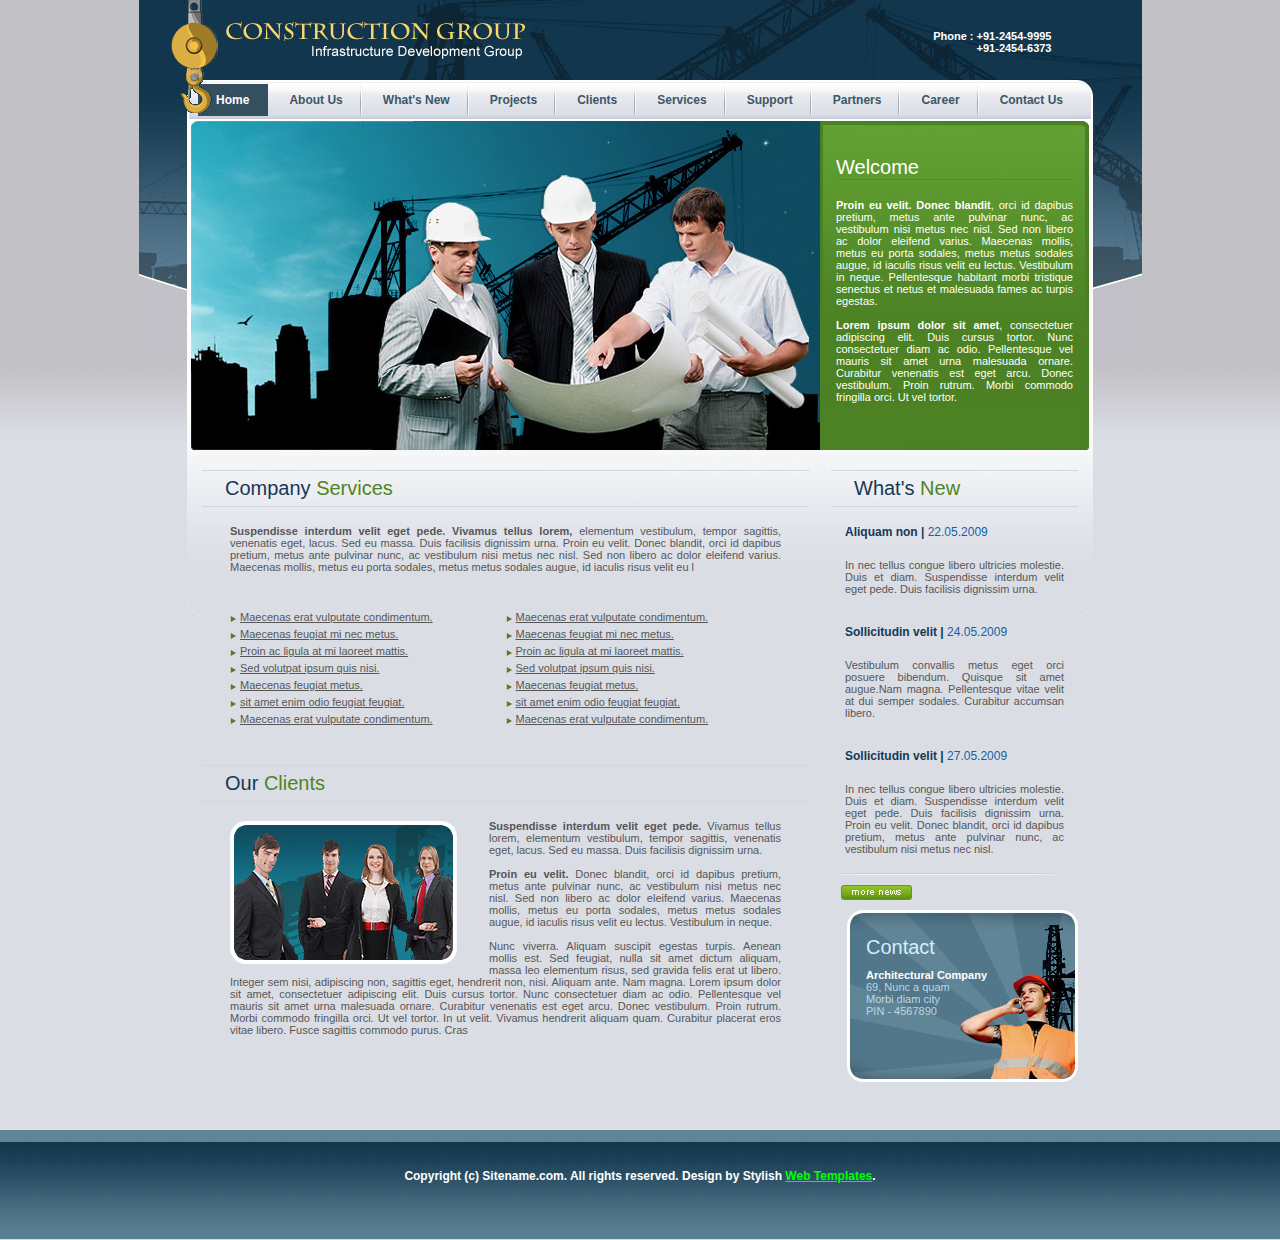
==== index.html @ e1214175 "moving files" ====
<!DOCTYPE html PUBLIC "-//W3C//DTD XHTML 1.0 Transitional//EN" "http://www.w3.org/TR/xhtml1/DTD/xhtml1-transitional.dtd">
<html xmlns="http://www.w3.org/1999/xhtml">
<head>
<meta http-equiv="Content-Type" content="text/html; charset=iso-8859-1" />
<title>Construction Group</title>
<link href="stylesheet/style.css" rel="stylesheet" type="text/css" />
</head>

<body>
<div id="wrapper">
	<div class="header">
	<div style="position:absolute; left: 32px;">
		<img src="images/logo.gif" alt="" border="0" /></div>
		<div class="header-left">
			<a href="#"><img src="images/logo.jpg" alt="" border="0" /></a>		</div>
		<div class="header-right">Phone :  +91-2454-9995<br />
		+91-2454-6373</div>
		<div class="clear"></div>
	</div>
	<div class="clear"></div>
	<div class="menuzone">
		<div class="menuleft">
			<div class="menuright">
				<div class="mainmenu">
					<ul>
						<li class="active"><a href="index.html">Home</a></li>
						<li><a href="aboutus.html">About Us</a></li>
						<li><a href="whatnew">What's New</a></li>
						<li><a href="projects.html">Projects</a></li>
						<li><a href="clients.html">Clients</a></li>
						<li><a href="services.html">Services</a></li>
						<li><a href="support.html">Support</a></li>
						<li><a href="partners.html">Partners</a></li>
						<li><a href="career.html">Career</a></li>
						<li style="background:none;"><a href="contact.html">Contact Us</a></li>
					</ul>
				</div>
			</div>
		</div>
	</div>
	<div class="clear"></div>
	<div class="container">
		<div class="container-left">
			<div>
				<div class="banner"></div>
			</div>
			<div class="clear"></div>
			<div class="workarea">
				<div>
					<div><h2>Company <span class="greenheading">Services</span></h2></div>
					<div class="service-content">
						<div><strong>Suspendisse interdum velit eget pede. Vivamus tellus lorem,</strong> elementum vestibulum, tempor sagittis, venenatis eget, lacus. Sed eu massa. Duis facilisis dignissim urna. Proin eu velit. Donec blandit, orci id dapibus pretium, metus ante pulvinar nunc, ac vestibulum nisi metus nec nisl. Sed non libero ac dolor eleifend varius. Maecenas mollis, metus eu porta sodales, metus metus sodales augue, id iaculis risus velit eu l
						</div>
						<div>
							<div class="serviceleft">
								<div class="servicelink">
									<ul>
										<li><a href="#">Maecenas  erat vulputate condimentum.</a></li>
										<li><a href="#">Maecenas feugiat mi nec metus.</a></li>
										<li><a href="#">Proin ac ligula at mi laoreet mattis.</a></li>
										<li><a href="#">Sed volutpat ipsum quis nisi.</a></li>
										<li><a href="#">Maecenas feugiat  metus.</a></li>
										<li><a href="#">sit amet enim odio feugiat feugiat.</a></li>
										<li><a href="#">Maecenas  erat vulputate condimentum.</a></li>
									</ul>
								</div>
							</div>
							<div class="serviceright">
								<div class="servicelink">
									<ul>
										<li><a href="#">Maecenas  erat vulputate condimentum.</a></li>
										<li><a href="#">Maecenas feugiat mi nec metus.</a></li>
										<li><a href="#">Proin ac ligula at mi laoreet mattis.</a></li>
										<li><a href="#">Sed volutpat ipsum quis nisi.</a></li>
										<li><a href="#">Maecenas feugiat  metus.</a></li>
										<li><a href="#">sit amet enim odio feugiat feugiat.</a></li>
										<li><a href="#">Maecenas  erat vulputate condimentum.</a></li>
									</ul>
								</div>
							</div>
							<div class="clear"></div>
						</div>
					</div>
				</div>
				<div class="clear"></div>
				<div>
					<div><h2>Our <span class="greenheading">Clients</span></h2></div>
					<div class="service-content">
						<div>
						  <img src="images/service-img.gif" alt="" class="floatimgleft" />
						  <strong>Suspendisse interdum velit eget pede.</strong> Vivamus tellus lorem, elementum vestibulum, tempor sagittis, venenatis eget, lacus. Sed eu massa. Duis facilisis dignissim urna.<br />
						  <strong><br />
						  Proin eu velit.</strong> Donec blandit, orci id dapibus pretium, metus ante pulvinar nunc, ac vestibulum nisi metus nec nisl. Sed non libero ac dolor eleifend varius. Maecenas mollis, metus eu porta sodales, metus metus sodales augue, id iaculis risus velit eu lectus. Vestibulum in neque.<br />
						  <br />
						  Nunc viverra. Aliquam suscipit egestas turpis. Aenean mollis est. Sed feugiat, nulla sit amet dictum aliquam, massa leo elementum risus, sed gravida felis erat ut libero. Integer sem nisi, adipiscing non, sagittis eget, hendrerit non, nisi. Aliquam ante. Nam magna. Lorem ipsum dolor sit amet, consectetuer adipiscing elit. Duis cursus tortor. Nunc consectetuer diam ac odio. Pellentesque vel mauris sit amet urna malesuada ornare. Curabitur venenatis est eget arcu. Donec vestibulum. Proin rutrum. Morbi commodo fringilla orci. Ut vel tortor. In ut velit. Vivamus hendrerit aliquam quam. Curabitur placerat eros vitae libero. Fusce sagittis commodo purus. Cras </div>
					</div>
				</div>
			</div>
		</div>
		<div class="container-right">
			<div>
				<div class="welcomezone">
					<div class="welcomebottom">
						<div class="welcomeworkarea">
							<h1>Welcome</h1>
							<div>
							  <strong>Proin eu velit. Donec blandit</strong>, orci id dapibus pretium, metus ante pulvinar nunc, ac vestibulum nisi metus nec nisl. Sed non libero ac dolor eleifend varius. Maecenas mollis, metus eu porta sodales, metus metus sodales augue, id iaculis risus velit eu lectus. Vestibulum in neque. Pellentesque habitant morbi tristique senectus et netus et malesuada fames ac turpis egestas.<br /><br />
							  <strong>Lorem ipsum dolor sit amet</strong>, consectetuer adipiscing elit. Duis cursus tortor. Nunc consectetuer diam ac odio. Pellentesque vel mauris sit amet urna malesuada ornare. Curabitur venenatis est eget arcu. Donec vestibulum. Proin rutrum. Morbi commodo fringilla orci. Ut vel tortor.
							</div>
						</div>
					</div>
				</div>
			</div>
			<div class="clear"></div>
			<div class="workarea">
				<div>
					<div><h2>What's <span class="greenheading">New</span></h2></div>
					<div class="newszone">
						<div>
							<div class="blackfont12" style="margin-top:0px;">Aliquam non | <span class="bluefontlight">22.05.2009</span></div>
							<div>In nec tellus congue libero ultricies molestie. Duis et diam. Suspendisse interdum velit eget pede. Duis facilisis dignissim urna.
							</div>
						</div>
						<div>
							<div class="blackfont12">Sollicitudin velit | <span class="bluefontlight">24.05.2009</span></div>
							<div>Vestibulum convallis metus eget orci posuere bibendum. Quisque sit amet augue.Nam magna. Pellentesque vitae velit at dui semper sodales. Curabitur accumsan libero.</div>
						</div>
						<div>
							<div class="blackfont12">Sollicitudin velit | <span class="bluefontlight">27.05.2009</span></div>
							<div>In nec tellus congue libero ultricies molestie. Duis et diam. Suspendisse interdum velit eget pede. Duis facilisis dignissim urna. Proin eu velit. Donec blandit, orci id dapibus pretium, metus ante pulvinar nunc, ac vestibulum nisi metus nec nisl. </div>
						</div>
					</div>
					<div class="more"><a href="#"><img src="images/morenews.jpg" alt="" border="0" /></a></div>
					<div class="contact">
					<div class="contactheading">Contact</div>
					<span class="whitebold">Architectural Company</span><br />
					  69, Nunc a quam <br />
					  Morbi diam city<br />
				    PIN - 4567890</div>
				</div>
			</div>
		</div>
		<div class="clear"></div>	
	</div>
	<div class="clear"></div>
</div>
<div class="clear"></div>
<div class="footer">
	<div class="footer-inside">
		<div class="footerlink" style="color:#FFFFFF;">
			Copyright (c) Sitename.com. All rights reserved. Design by Stylish <a href="http://www.stylishtemplate.com" style="color:#00FF00;">Web Templates</a>.
		</div>
	</div>
</div>
<div class="clear"></div>
</body>
</html>
---- stylesheet/style.css ----
/* CSS Document */

body {
	font:11px Arial, Helvetica, sans-serif;
	color:#565656;
	background:#DADDE4 url(../images/bg.gif) left top repeat-x;
	margin:0px;
	padding:0px;
}

#wrapper {
	width:1003px;
	background:url(../images/header.jpg) left top no-repeat;
	margin:0px auto;
}


.header {
	height:80px;
	position:relative;
}

.logonew {
	
}

.header-left {
	float:left;
	padding:0px 0px 0px 32px;
	margin:0px 0px 0px 0px;
}

.header-right {
	float:right;
	color:#ffffff;
	text-align:right;
	font-weight:bold;
	padding:30px 90px 0px 0px;
}

.menuzone {
	width:906px;
	height:39px;
	background:url(../images/menubg.jpg) left top repeat-x;
	margin:0px auto;
}

.menuleft {
	background:url(../images/menu-left.jpg) left top no-repeat;
}

.menuright {
	background:url(../images/menu-right.jpg) right top no-repeat;
	height:39px
}

.container {
	width:898px;
	background:url(../images/container.jpg) left top no-repeat;
	text-align:justify;
	padding:2px 4px;
	margin:0px auto;
}

.container-left {
	width:629px;
	float:left;
}

.container-right {
	width:269px;
	float:left;
}

.banner {
	height:329px;
	background:url(../images/banner.jpg) left top no-repeat;
}

.welcomezone {
	width:269px;
	height:329px;
	background:#4B8123 url(../images/welcometop.jpg) right top no-repeat;
}

.welcomebottom {
	height:100%;
	background:url(../images/welcomebottom.jpg) right bottom no-repeat;
}

.welcomeworkarea {
	padding:35px 16px 0px 16px;
	color:#ffffff;
}

.workarea {
	padding:20px 11px 20px 11px;
}

.serviceleft {
	width:50%;
	float:left
}

.serviceright {
	width:50%;
	float:left;
}

.service-content {
	padding:0px 28px 0px 28px;
}

.floatimgleft{
	float:left;
	margin:0px 32px 10px 0px;
}

.newszone {
	padding:0px 14px 20px 14px;
	background:url(../images/newsbottom.jpg) left bottom no-repeat;
}

.more {
	padding:10px 0px 10px 10px;
}

.contact {
	height:172px;
	color:#BBD8E6;
	background:url(../images/contactbg.jpg) right top no-repeat;
	padding:26px 0px 0px 35px;
}

.footer {
	background:url(../images/footer.jpg) left top repeat-x;
	text-align:center;
	padding:39px 0px 57px 0px;
}

.footer-inside {
	width:1000px;
	margin:0px auto;
}

.clear {
	clear:both;
	margin:0px;
	padding:0px;
}


/* Text Style Start Here */

h1 {
	font:20px Myriad Pro, Arial, Helvetica, sans-serif;
	color:#ffffff;
	font-weight:100;
	border-bottom:1px solid #558F2A;
	padding:0px 0px 0px 0px;
	margin:0px 0px 19px 0px;
}

h2 {
	font:20px Myriad Pro, Arial, Helvetica, sans-serif;
	color:#143956;
	font-weight:100;
	border-bottom:1px solid #D3D6DE;
	border-top:1px solid #D3D6DE;
	padding:6px 0px 6px 23px;
	margin:0px 0px 18px 0px;
}

.greenheading {
	font:20px Myriad Pro, Arial, Helvetica, sans-serif;
	color:#4E8425;
	font-weight:100;
}

.blackfont12 {
	font:bold 12px Arial, Helvetica, sans-serif;
	color:#143956;
	padding:0px;
	margin:30px 0px 20px 0px;
}

.bluefontlight {
	font:12px Arial, Helvetica, sans-serif;
	color:#185FA1;
}

.contactheading {
	font:20px Myriad Pro, Arial, Helvetica, sans-serif;
	color:#D4EEFB;
	margin:0px 0px 10px 0px;
}

.whitebold {
	color:#ffffff;
	font-weight:bold;
}

/* Text Style End Here */




/* Menu Style Start Here */

a {
	color:#000000;
	text-decoration:underline;
}

a:hover {
	color:#000000;
	text-decoration:none;
}

a:hover {
}

.mainmenu {
	text-align:center;
	padding:13px 0px 10px 0px;
}

.mainmenu ul {
	margin:0px;
	padding:0px;
}

.mainmenu li  {
	display:inline;
	background:url(../images/devider.jpg) right top no-repeat;
	padding:10px 19px 10px 18px;
}

.mainmenu li.active {
	background:#344f5f;
}

.mainmenu li.active a{
	color:#ffffff;
}

.mainmenu li a{
	font:bold 12px Arial, Helvetica, sans-serif;
	color:#3D5665;
	text-decoration:none;
}

.mainmenu li a:hover {
	color:#898a8a;
	text-decoration:none;
}

.main li .active {
	background:url(../images/home.jpg) left top no-repeat;
}

.servicelink {
	padding:38px 0px 35px 0px;
}

.servicelink ul {
	margin:0px;
	padding:0px;
}

.servicelink li {
	display:block;
	background:url(../images/disc.jpg) 0px 5px no-repeat;
	list-style:none;
	padding:0px 0px 5px 10px;
}

.servicelink li a{
	color:#565656;
	text-decoration:underline;
}

.servicelink li a:hover {
	color:#000000;
	text-decoration:none;
}

.footerlink {
	font-weight:bold;
	font-size:12px;
}

.footerlink ul  {
	margin:0px;
	padding:0px;
}

.footerlink li {
	display:inline;
	border-right:1px solid #ffffff;
	padding:0px 10px 0px 10px;
}

.footerlink li a{
	color:#ffffff;
	text-decoration:none;
}

.footerlink li a:hover {
	text-decoration:none;
}

/* Menu Style End Here */



/* Inside Style Start Here	*/

.insidebanner {
	height:329px;
	background:url(../images/insidebanner.jpg) left top no-repeat;
}

h5 {
	font:15px Myriad Pro, Arial, Helvetica, sans-serif;
	color:#143956;
	font-weight:100;
	padding:0px 0px 5px 0px;
	border-bottom:1px dotted #143956;
	margin:0px 0px 10px 0px;
}


h6 {
	font:17px Myriad Pro, Arial, Helvetica, sans-serif;
	color:#143956;
	font-weight:100;
	padding:0px 0px 5px 0px;
	margin:0px 0px 10px 0px;
}

.ourvalue {
	margin:10px 0px 0px 0px;
}

.aboutus-img {
	float:right;
	border:4px solid #b0a48b;
	margin:0px 0px 10px 20px;
}

.aboutcolumnzone {
	padding:20px 0px 16px 0px;
}

.aboutcolumn1 {
	width:48%;
	float:left;
	margin:0px 0px 10px 0px;
}

.aboutcolumn2 {
	width:48%;
	float:right;
	margin:0px 0px 10px 0px;
}

.abouticon {
	float:left;
	margin:0px 20px 0px 0px;
}

.servicecolumnzone {
	padding:20px 0px 16px 0px;
}

.servicecolumn1 {
	width:48%;
	float:left;
	margin:0px 0px 10px 0px;
}

.servicecolumn2 {
	width:48%;
	float:right;
	margin:0px 0px 10px 0px;
}

.our-comment {
	margin:10px 0px 0px 0px;
}

.blog-posted-row {
	padding:3px;
}

.ourprojectrow {
	margin-bottom:20px; 
	border-bottom:1px dotted #000000; 
	padding-bottom:10px;
}

.project-img {
	float:right;
	margin-left:20px;
	border: 6px solid #b0a48b;
}

input.button {
	color:#ffffff;
	background:#414141;
	font:bold 11px Arial, Helvetica, sans-serif;
	text-decoration:none;
	padding:10px 10px;
	margin:0px 5px 5px 0;
	border:1px solid #000000;
}
input.button:hover {
	cursor:pointer;
	color:#cccccc;
}

.readmore {
	padding:10px 0px 10px 0px;
}

/* Inside Style End Here	*/
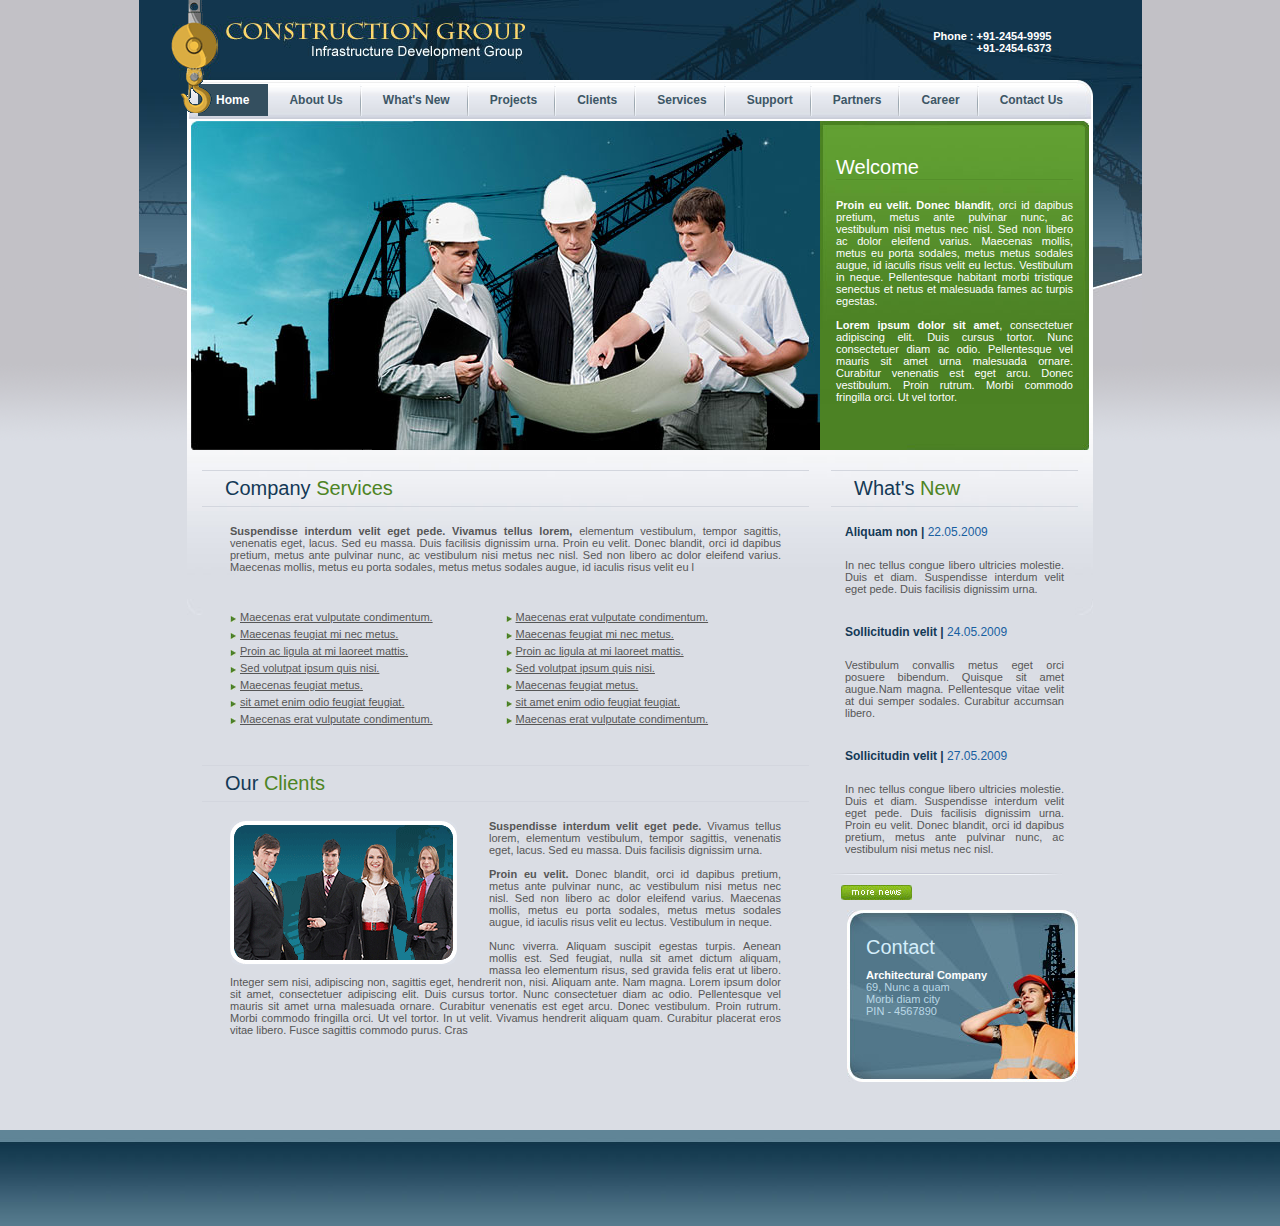
==== commit 6746650a: "get rid of external links" ====
--- a/index.html
+++ b/index.html
@@ -147,9 +147,6 @@
 <div class="clear"></div>
 <div class="footer">
 	<div class="footer-inside">
-		<div class="footerlink" style="color:#FFFFFF;">
-			Copyright (c) Sitename.com. All rights reserved. Design by Stylish <a href="http://www.stylishtemplate.com" style="color:#00FF00;">Web Templates</a>.
-		</div>
 	</div>
 </div>
 <div class="clear"></div>
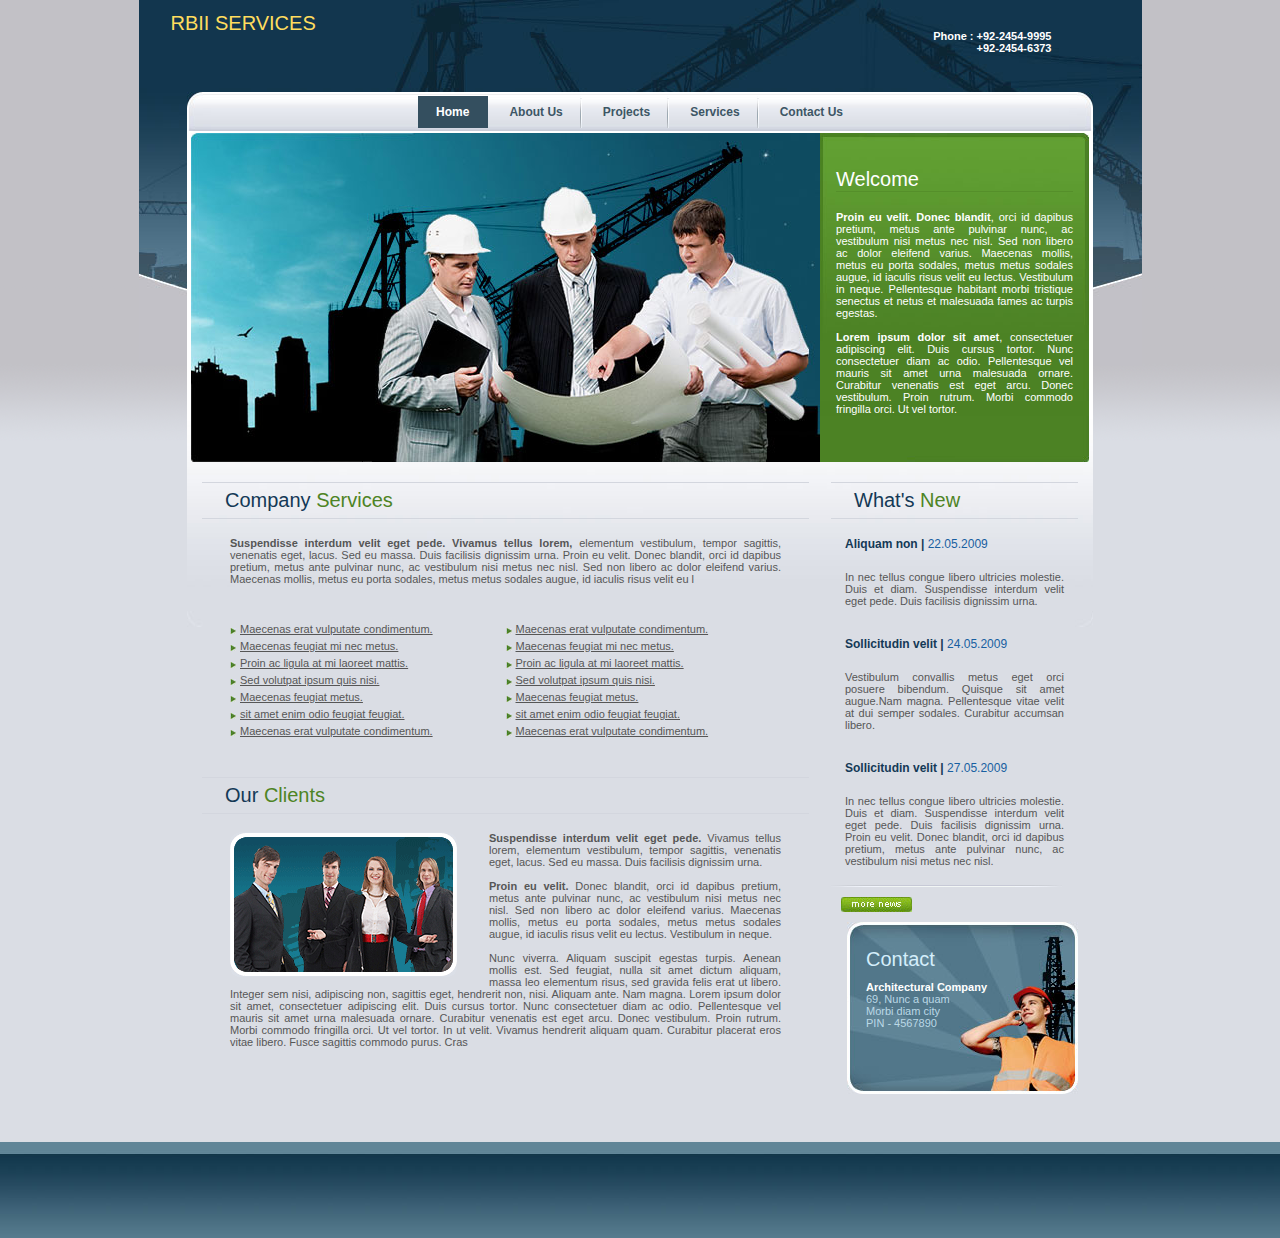
==== commit 766439c2: "replaced header image with text" ====
--- a/index.html
+++ b/index.html
@@ -2,19 +2,19 @@
 <html xmlns="http://www.w3.org/1999/xhtml">
 <head>
 <meta http-equiv="Content-Type" content="text/html; charset=iso-8859-1" />
-<title>Construction Group</title>
+<title>RBII Services</title>
 <link href="stylesheet/style.css" rel="stylesheet" type="text/css" />
 </head>
 
 <body>
 <div id="wrapper">
 	<div class="header">
-	<div style="position:absolute; left: 32px;">
-		<img src="images/logo.gif" alt="" border="0" /></div>
-		<div class="header-left">
-			<a href="#"><img src="images/logo.jpg" alt="" border="0" /></a>		</div>
-		<div class="header-right">Phone :  +91-2454-9995<br />
-		+91-2454-6373</div>
+	<div class="header-left">
+        <br/>
+        <div style="height: 80px; width: 180px; color: #ffdd5e; font-family: Arial; font-size: 20px">RBII SERVICES </div>
+     </div>
+		<div class="header-right">Phone :  +92-2454-9995<br />
+		+92-2454-6373</div>
 		<div class="clear"></div>
 	</div>
 	<div class="clear"></div>
@@ -24,14 +24,14 @@
 				<div class="mainmenu">
 					<ul>
 						<li class="active"><a href="index.html">Home</a></li>
-						<li><a href="aboutus.html">About Us</a></li>
-						<li><a href="whatnew">What's New</a></li>
+						<li ><a href="aboutus.html">About Us</a></li>
+
 						<li><a href="projects.html">Projects</a></li>
-						<li><a href="clients.html">Clients</a></li>
+
 						<li><a href="services.html">Services</a></li>
-						<li><a href="support.html">Support</a></li>
-						<li><a href="partners.html">Partners</a></li>
-						<li><a href="career.html">Career</a></li>
+
+
+
 						<li style="background:none;"><a href="contact.html">Contact Us</a></li>
 					</ul>
 				</div>
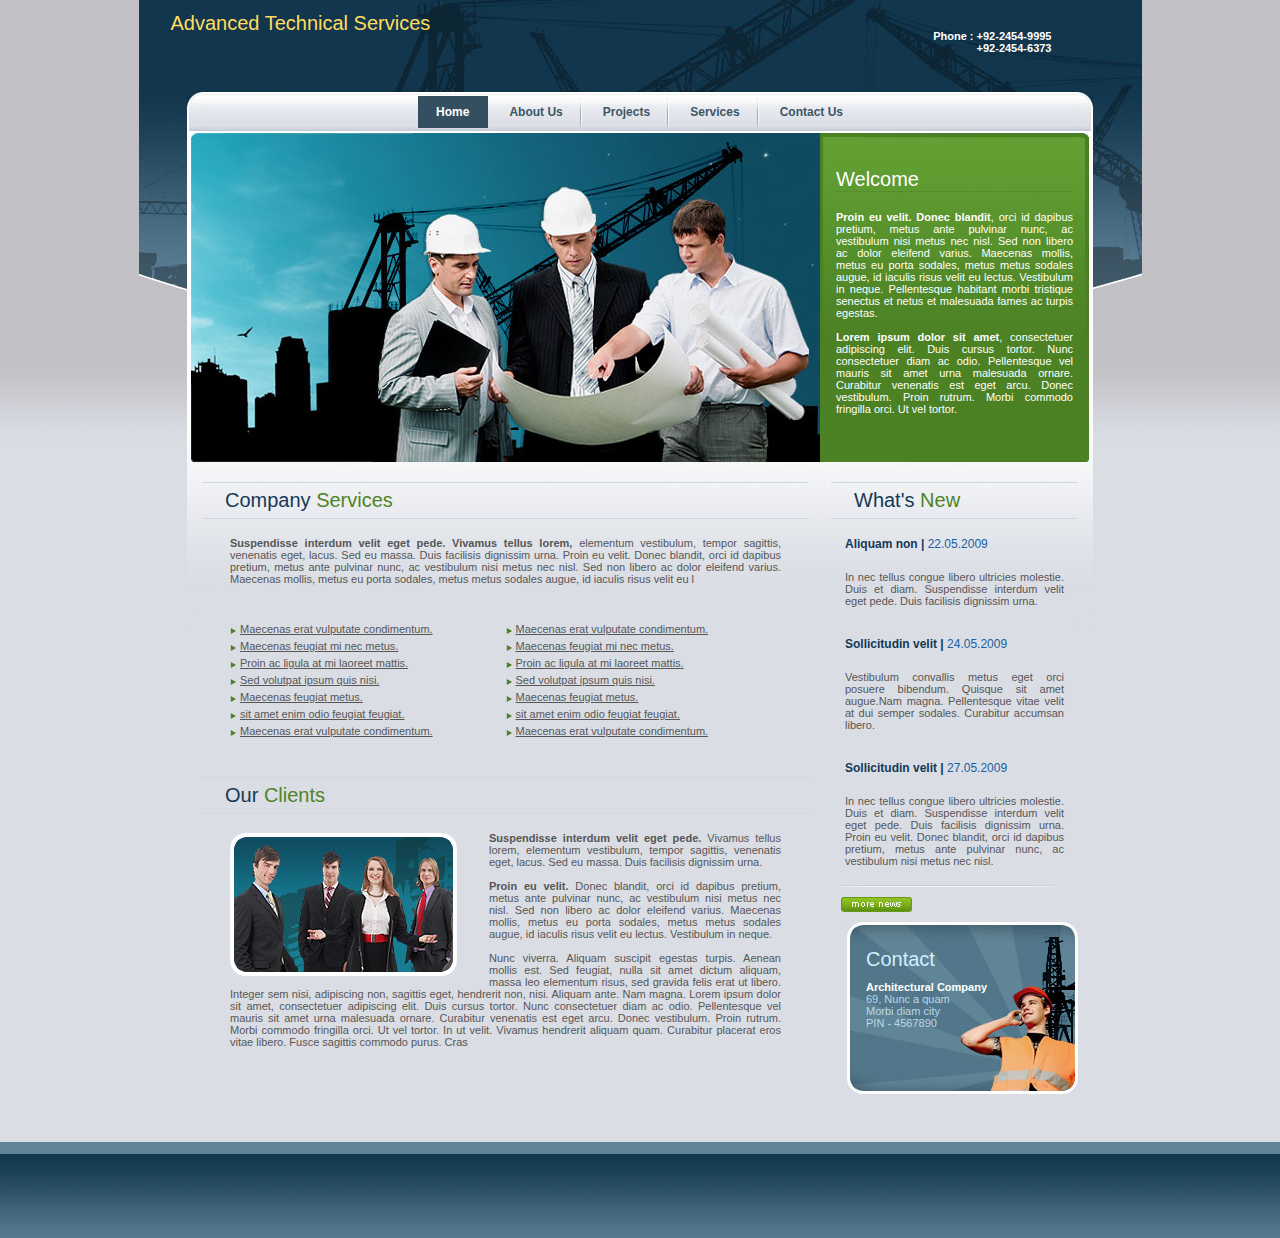
==== commit 4c9c3212: "switch companies" ====
--- a/index.html
+++ b/index.html
@@ -2,7 +2,7 @@
 <html xmlns="http://www.w3.org/1999/xhtml">
 <head>
 <meta http-equiv="Content-Type" content="text/html; charset=iso-8859-1" />
-<title>RBII Services</title>
+<title>Advanced Technical Services</title>
 <link href="stylesheet/style.css" rel="stylesheet" type="text/css" />
 </head>
 
@@ -11,7 +11,7 @@
 	<div class="header">
 	<div class="header-left">
         <br/>
-        <div style="height: 80px; width: 180px; color: #ffdd5e; font-family: Arial; font-size: 20px">RBII SERVICES </div>
+        <div style="height: 80px; width: 300px; color: #ffdd5e; font-family: Arial; font-size: 20px">Advanced Technical Services </div>
      </div>
 		<div class="header-right">Phone :  +92-2454-9995<br />
 		+92-2454-6373</div>
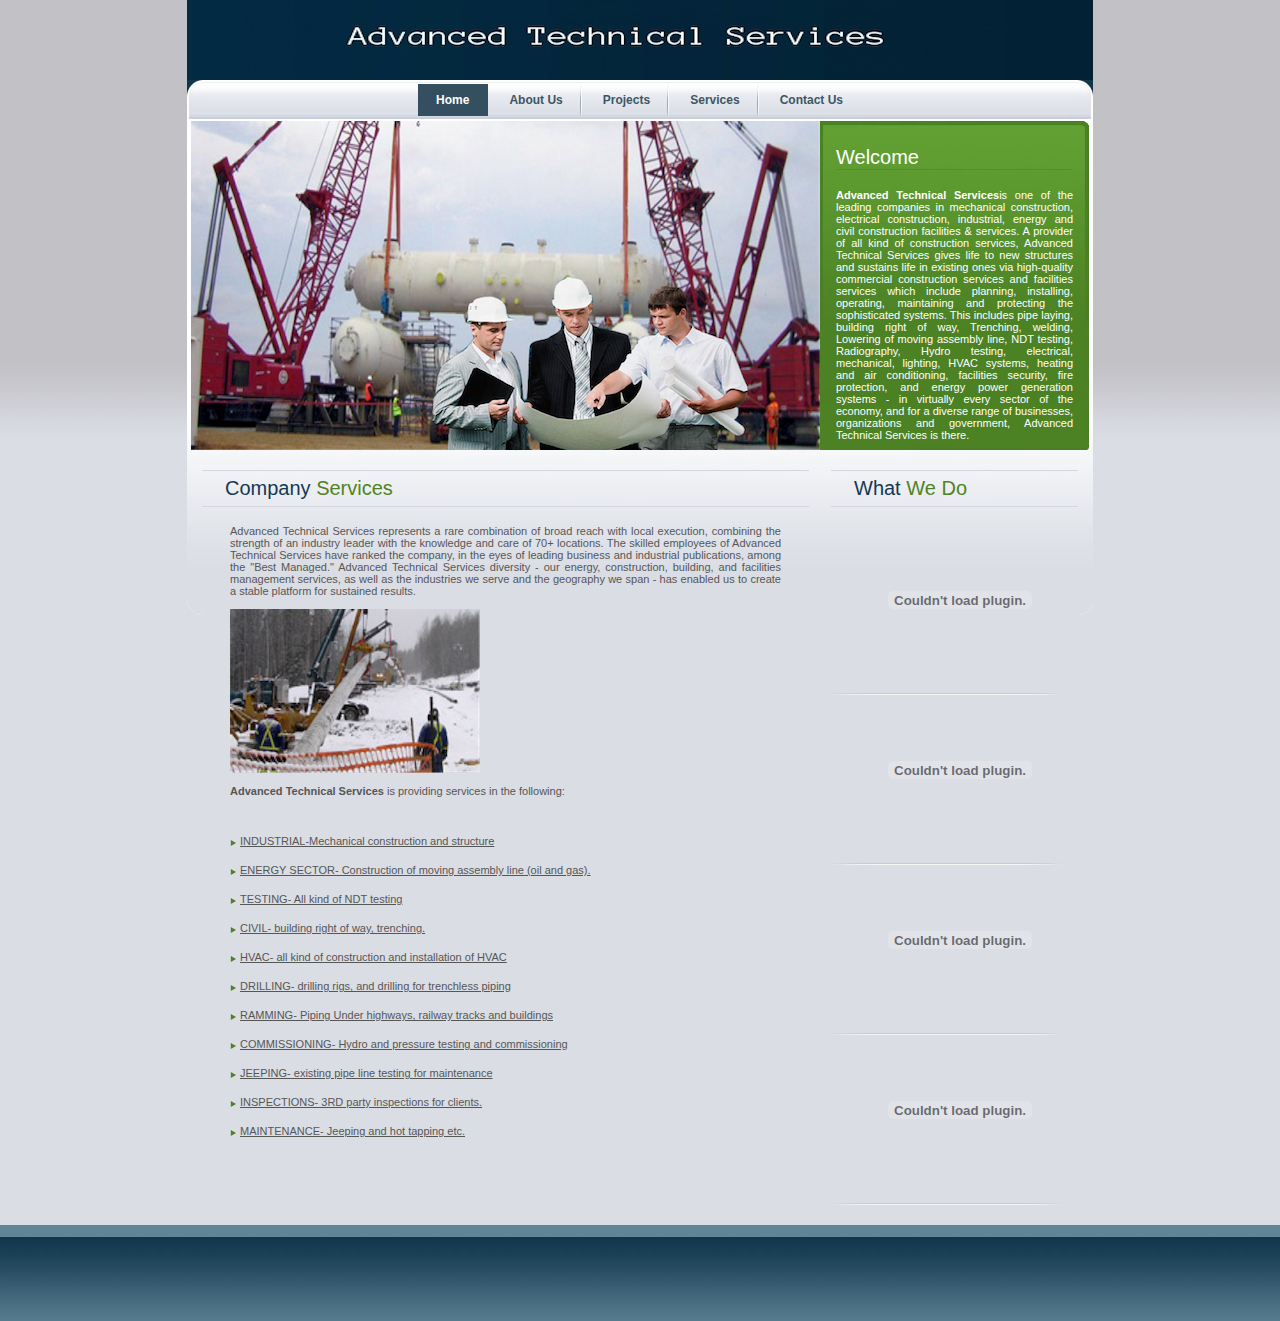
==== commit f40d5b04: "Update contents" ====
--- a/index.html
+++ b/index.html
@@ -11,10 +11,10 @@
 	<div class="header">
 	<div class="header-left">
         <br/>
-        <div style="height: 80px; width: 300px; color: #ffdd5e; font-family: Arial; font-size: 20px">Advanced Technical Services </div>
+        <!--<div style="height: 80px; width: 300px; color: #ffdd5e; font-family: Arial; font-size: 20px">Advanced Technical Services </div>-->
      </div>
-		<div class="header-right">Phone :  +92-2454-9995<br />
-		+92-2454-6373</div>
+		<!--<div class="header-right">Phone :  +92-2454-9995<br />-->
+		<!--+92-2454-6373</div>-->
 		<div class="clear"></div>
 	</div>
 	<div class="clear"></div>
@@ -39,7 +39,7 @@
 		</div>
 	</div>
 	<div class="clear"></div>
-	<div class="container">
+	<div class="container" style="height: 1000px">
 		<div class="container-left">
 			<div>
 				<div class="banner"></div>
@@ -49,52 +49,57 @@
 				<div>
 					<div><h2>Company <span class="greenheading">Services</span></h2></div>
 					<div class="service-content">
-						<div><strong>Suspendisse interdum velit eget pede. Vivamus tellus lorem,</strong> elementum vestibulum, tempor sagittis, venenatis eget, lacus. Sed eu massa. Duis facilisis dignissim urna. Proin eu velit. Donec blandit, orci id dapibus pretium, metus ante pulvinar nunc, ac vestibulum nisi metus nec nisl. Sed non libero ac dolor eleifend varius. Maecenas mollis, metus eu porta sodales, metus metus sodales augue, id iaculis risus velit eu l
-						</div>
+
+                        <div><strong></strong> Advanced Technical Services represents a rare combination of broad reach with local execution, combining the strength of an industry leader with the knowledge and care of 70+ locations.
+                            The skilled employees of Advanced Technical Services have ranked the company, in the eyes of leading business and industrial publications, among the "Best Managed."
+                            Advanced Technical Services diversity - our energy, construction, building, and facilities management services, as well as the industries we serve and the geography we span - has enabled us to create a stable platform for sustained results.
+                        </div>
+                        <br/>
+                        <div class="clear"></div>
+
+                        <div>
+                           <img src="images/company_services.png" alt=""  />
+                        </div>
+
+
 						<div>
-							<div class="serviceleft">
+                            <br/><strong>Advanced Technical Services</strong> is providing services in the following:
+
+							<div class="">
 								<div class="servicelink">
 									<ul>
-										<li><a href="#">Maecenas  erat vulputate condimentum.</a></li>
-										<li><a href="#">Maecenas feugiat mi nec metus.</a></li>
-										<li><a href="#">Proin ac ligula at mi laoreet mattis.</a></li>
-										<li><a href="#">Sed volutpat ipsum quis nisi.</a></li>
-										<li><a href="#">Maecenas feugiat  metus.</a></li>
-										<li><a href="#">sit amet enim odio feugiat feugiat.</a></li>
-										<li><a href="#">Maecenas  erat vulputate condimentum.</a></li>
-									</ul>
+                                        <li><a href="#">INDUSTRIAL-Mechanical construction and structure</a></li>
+                                        <br/>
+                                        <li><a href="#">ENERGY SECTOR- Construction of moving assembly line (oil and gas).</a></li>
+                                        <br/>
+                                        <li><a href="#">TESTING- All kind of NDT testing</a></li>
+                                        <br/>
+                                        <li><a href="#">CIVIL- building right of way, trenching.</a></li>
+                                        <br/>
+                                        <li><a href="#">HVAC- all kind of construction and installation of HVAC</a></li>
+                                        <br/>
+                                        <li><a href="#">DRILLING- drilling  rigs, and drilling for trenchless piping</a></li>
+                                        <br/>
+                                        <li><a href="#">RAMMING- Piping Under highways, railway tracks and buildings</a></li>
+                                        <br/>
+                                        <li><a href="#">COMMISSIONING- Hydro and pressure testing and commissioning</a></li>
+                                        <br/>
+                                        <li><a href="#">JEEPING- existing pipe line testing for maintenance</a></li>
+                                        <br/>
+                                        <li><a href="#">INSPECTIONS- 3RD party inspections for clients.</a></li>
+                                        <br/>
+                                        <li><a href="#">MAINTENANCE- Jeeping and hot tapping etc.</a></li>
+
+                                    </ul>
 								</div>
 							</div>
-							<div class="serviceright">
-								<div class="servicelink">
-									<ul>
-										<li><a href="#">Maecenas  erat vulputate condimentum.</a></li>
-										<li><a href="#">Maecenas feugiat mi nec metus.</a></li>
-										<li><a href="#">Proin ac ligula at mi laoreet mattis.</a></li>
-										<li><a href="#">Sed volutpat ipsum quis nisi.</a></li>
-										<li><a href="#">Maecenas feugiat  metus.</a></li>
-										<li><a href="#">sit amet enim odio feugiat feugiat.</a></li>
-										<li><a href="#">Maecenas  erat vulputate condimentum.</a></li>
-									</ul>
-								</div>
-							</div>
+
 							<div class="clear"></div>
 						</div>
 					</div>
 				</div>
 				<div class="clear"></div>
-				<div>
-					<div><h2>Our <span class="greenheading">Clients</span></h2></div>
-					<div class="service-content">
-						<div>
-						  <img src="images/service-img.gif" alt="" class="floatimgleft" />
-						  <strong>Suspendisse interdum velit eget pede.</strong> Vivamus tellus lorem, elementum vestibulum, tempor sagittis, venenatis eget, lacus. Sed eu massa. Duis facilisis dignissim urna.<br />
-						  <strong><br />
-						  Proin eu velit.</strong> Donec blandit, orci id dapibus pretium, metus ante pulvinar nunc, ac vestibulum nisi metus nec nisl. Sed non libero ac dolor eleifend varius. Maecenas mollis, metus eu porta sodales, metus metus sodales augue, id iaculis risus velit eu lectus. Vestibulum in neque.<br />
-						  <br />
-						  Nunc viverra. Aliquam suscipit egestas turpis. Aenean mollis est. Sed feugiat, nulla sit amet dictum aliquam, massa leo elementum risus, sed gravida felis erat ut libero. Integer sem nisi, adipiscing non, sagittis eget, hendrerit non, nisi. Aliquam ante. Nam magna. Lorem ipsum dolor sit amet, consectetuer adipiscing elit. Duis cursus tortor. Nunc consectetuer diam ac odio. Pellentesque vel mauris sit amet urna malesuada ornare. Curabitur venenatis est eget arcu. Donec vestibulum. Proin rutrum. Morbi commodo fringilla orci. Ut vel tortor. In ut velit. Vivamus hendrerit aliquam quam. Curabitur placerat eros vitae libero. Fusce sagittis commodo purus. Cras </div>
-					</div>
-				</div>
+
 			</div>
 		</div>
 		<div class="container-right">
@@ -103,40 +108,50 @@
 					<div class="welcomebottom">
 						<div class="welcomeworkarea">
 							<h1>Welcome</h1>
-							<div>
-							  <strong>Proin eu velit. Donec blandit</strong>, orci id dapibus pretium, metus ante pulvinar nunc, ac vestibulum nisi metus nec nisl. Sed non libero ac dolor eleifend varius. Maecenas mollis, metus eu porta sodales, metus metus sodales augue, id iaculis risus velit eu lectus. Vestibulum in neque. Pellentesque habitant morbi tristique senectus et netus et malesuada fames ac turpis egestas.<br /><br />
-							  <strong>Lorem ipsum dolor sit amet</strong>, consectetuer adipiscing elit. Duis cursus tortor. Nunc consectetuer diam ac odio. Pellentesque vel mauris sit amet urna malesuada ornare. Curabitur venenatis est eget arcu. Donec vestibulum. Proin rutrum. Morbi commodo fringilla orci. Ut vel tortor.
-							</div>
-						</div>
+                            <div><b>Advanced Technical Services</b>is one of the leading companies in mechanical construction, electrical construction, industrial, energy and civil construction facilities & services.
+                                A provider of all kind of construction services, Advanced Technical Services gives life to new structures and sustains life in existing ones via high-quality commercial construction services and facilities services which include planning, installing, operating, maintaining and protecting the sophisticated systems.
+                                This includes pipe laying, building right of way, Trenching, welding, Lowering of moving assembly line, NDT testing, Radiography, Hydro testing, electrical, mechanical, lighting, HVAC systems, heating and air conditioning, facilities security, fire protection, and energy power generation systems - in virtually every sector of the economy, and for a diverse range of businesses, organizations and government, Advanced Technical Services is there.
+
+                            </div>
+                        </div>
 					</div>
 				</div>
 			</div>
 			<div class="clear"></div>
 			<div class="workarea">
 				<div>
-					<div><h2>What's <span class="greenheading">New</span></h2></div>
+					<div><h2>What <span class="greenheading">We Do</span></h2></div>
 					<div class="newszone">
-						<div>
-							<div class="blackfont12" style="margin-top:0px;">Aliquam non | <span class="bluefontlight">22.05.2009</span></div>
-							<div>In nec tellus congue libero ultricies molestie. Duis et diam. Suspendisse interdum velit eget pede. Duis facilisis dignissim urna.
-							</div>
-						</div>
-						<div>
-							<div class="blackfont12">Sollicitudin velit | <span class="bluefontlight">24.05.2009</span></div>
-							<div>Vestibulum convallis metus eget orci posuere bibendum. Quisque sit amet augue.Nam magna. Pellentesque vitae velit at dui semper sodales. Curabitur accumsan libero.</div>
-						</div>
-						<div>
-							<div class="blackfont12">Sollicitudin velit | <span class="bluefontlight">27.05.2009</span></div>
-							<div>In nec tellus congue libero ultricies molestie. Duis et diam. Suspendisse interdum velit eget pede. Duis facilisis dignissim urna. Proin eu velit. Donec blandit, orci id dapibus pretium, metus ante pulvinar nunc, ac vestibulum nisi metus nec nisl. </div>
-						</div>
+                        <embed
+                                width="230" height="150"
+                                src="http://www.youtube.com/v/GVouSi0cY1U"
+                                type="application/x-shockwave-flash">
+                        </embed>
+                     </div>
+                    <div class="newszone">
+                        <embed
+                                width="230" height="150"
+                                src="http://www.youtube.com//v/dr-u3NyGjJA"
+                                type="application/x-shockwave-flash">
+                        </embed>
+                    </div>
+                    <div class="newszone">
+                        <embed
+                                width="230" height="150"
+                                src="http://www.youtube.com/v/n2l_aonODfM"
+                                type="application/x-shockwave-flash">
+                        </embed>
+                       </div>
+                        <div class="newszone">
+                        <embed
+                                width="230" height="150"
+                                src="http://www.youtube.com/v/y4v5WoFaaWg"
+                                type="application/x-shockwave-flash">
+                        </embed>
+                            </div>
+
 					</div>
-					<div class="more"><a href="#"><img src="images/morenews.jpg" alt="" border="0" /></a></div>
-					<div class="contact">
-					<div class="contactheading">Contact</div>
-					<span class="whitebold">Architectural Company</span><br />
-					  69, Nunc a quam <br />
-					  Morbi diam city<br />
-				    PIN - 4567890</div>
+
 				</div>
 			</div>
 		</div>
--- a/stylesheet/style.css
+++ b/stylesheet/style.css
@@ -9,8 +9,8 @@
 }
 
 #wrapper {
-	width:1003px;
-	background:url(../images/header.jpg) left top no-repeat;
+	width:906px;
+
 	margin:0px auto;
 }
 
@@ -18,6 +18,7 @@
 .header {
 	height:80px;
 	position:relative;
+    background:url(../images/banner1.jpg) left top no-repeat;
 }
 
 .logonew {
@@ -74,7 +75,7 @@
 
 .banner {
 	height:329px;
-	background:url(../images/banner.jpg) left top no-repeat;
+	background:url(../images/banner_candidate.png) left top no-repeat;
 }
 
 .welcomezone {
@@ -89,7 +90,7 @@
 }
 
 .welcomeworkarea {
-	padding:35px 16px 0px 16px;
+	padding:25px 16px 0px 16px;
 	color:#ffffff;
 }
 
@@ -318,7 +319,11 @@
 
 .insidebanner {
 	height:329px;
-	background:url(../images/insidebanner.jpg) left top no-repeat;
+	background:url(../images/insidebanner_new.jpg) left top no-repeat;
+}
+.servicesbanner {
+	height:329px;
+	background:url(../images/servicesbanner.png) left top no-repeat;
 }
 
 h5 {
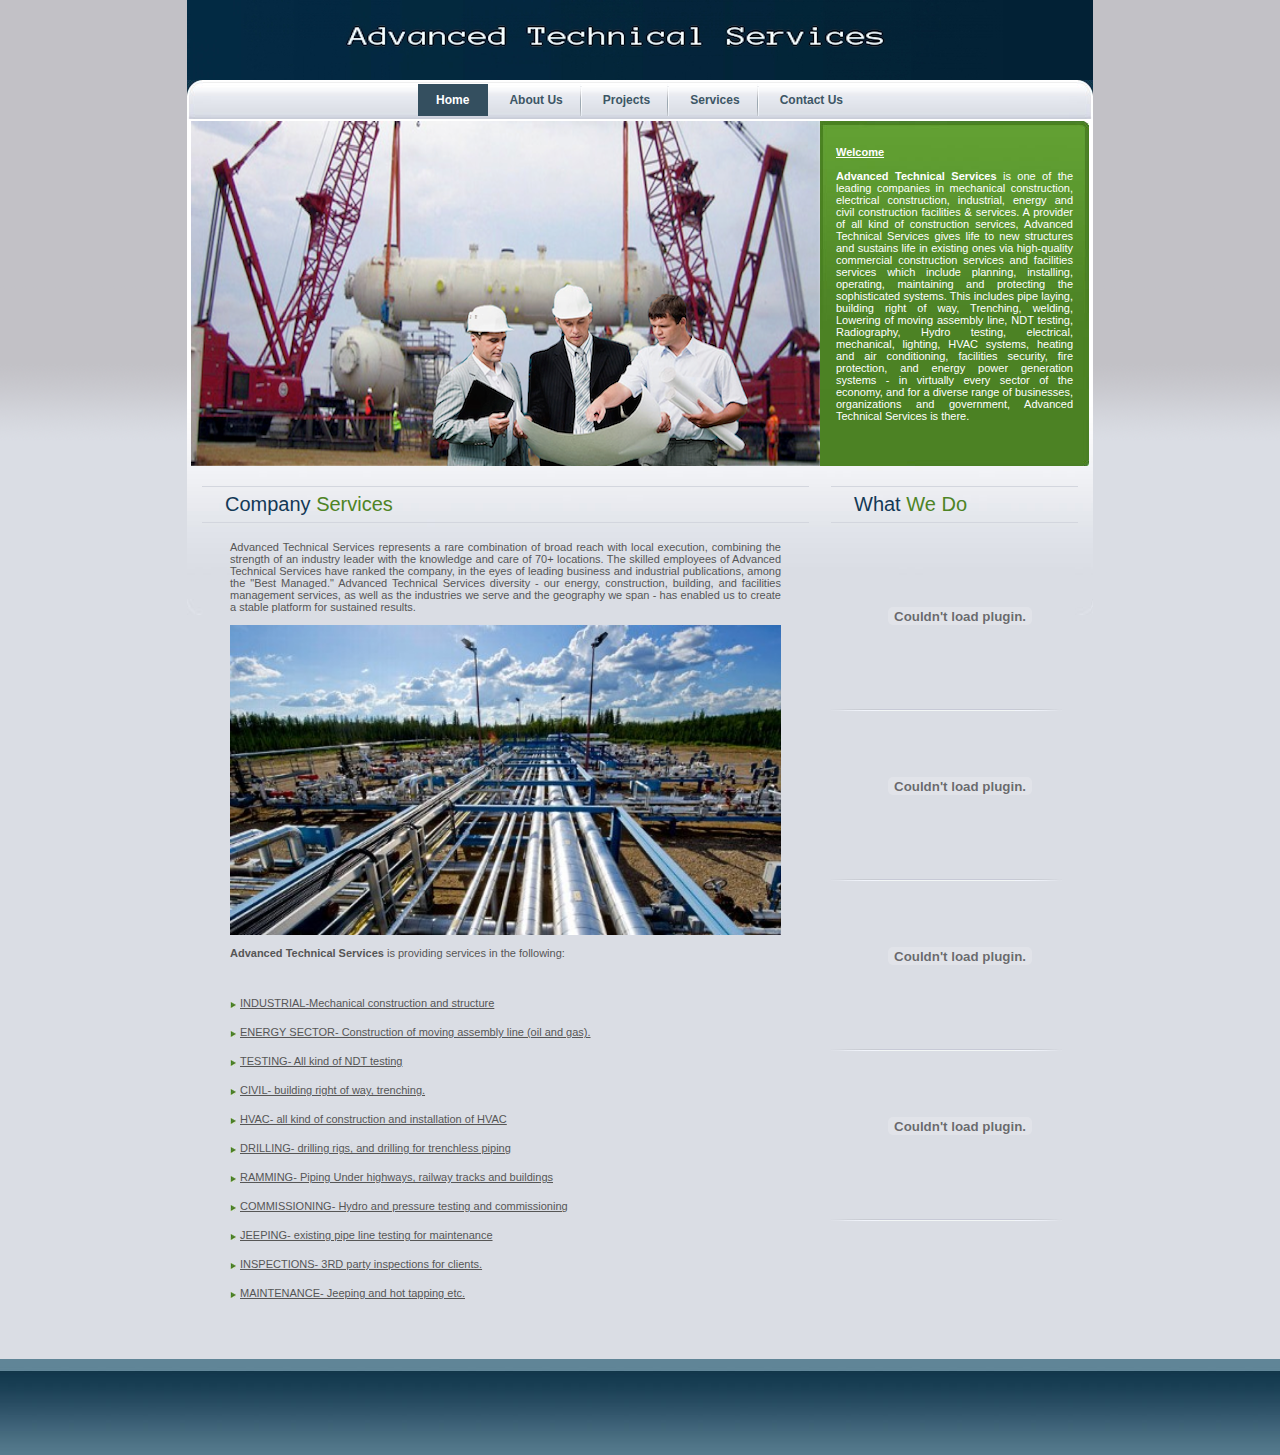
==== commit 8c68537c: "Update contents" ====
--- a/index.html
+++ b/index.html
@@ -58,7 +58,7 @@
                         <div class="clear"></div>
 
                         <div>
-                           <img src="images/company_services.png" alt=""  />
+                           <img src="images/company_services.jpg" style="width: 551px" alt=""  />
                         </div>
 
 
@@ -107,8 +107,8 @@
 				<div class="welcomezone">
 					<div class="welcomebottom">
 						<div class="welcomeworkarea">
-							<h1>Welcome</h1>
-                            <div><b>Advanced Technical Services</b>is one of the leading companies in mechanical construction, electrical construction, industrial, energy and civil construction facilities & services.
+							<b><u>Welcome</u></b> <br/><br/>
+                            <div><b>Advanced Technical Services</b> is one of the leading companies in mechanical construction, electrical construction, industrial, energy and civil construction facilities & services.
                                 A provider of all kind of construction services, Advanced Technical Services gives life to new structures and sustains life in existing ones via high-quality commercial construction services and facilities services which include planning, installing, operating, maintaining and protecting the sophisticated systems.
                                 This includes pipe laying, building right of way, Trenching, welding, Lowering of moving assembly line, NDT testing, Radiography, Hydro testing, electrical, mechanical, lighting, HVAC systems, heating and air conditioning, facilities security, fire protection, and energy power generation systems - in virtually every sector of the economy, and for a diverse range of businesses, organizations and government, Advanced Technical Services is there.
 
@@ -121,36 +121,22 @@
 			<div class="workarea">
 				<div>
 					<div><h2>What <span class="greenheading">We Do</span></h2></div>
-					<div class="newszone">
-                        <embed
-                                width="230" height="150"
-                                src="http://www.youtube.com/v/GVouSi0cY1U"
-                                type="application/x-shockwave-flash">
-                        </embed>
-                     </div>
                     <div class="newszone">
-                        <embed
-                                width="230" height="150"
-                                src="http://www.youtube.com//v/dr-u3NyGjJA"
-                                type="application/x-shockwave-flash">
-                        </embed>
+                        <object width="230" height="150" classid="clsid:d27cdb6e-ae6d-11cf-96b8-444553540000" codebase="http://download.macromedia.com/pub/shockwave/cabs/flash/swflash.cab#version=6,0,40,0"><param name="allowFullScreen" value="false"><param name="wmode" value="transparent"><param name="src" value="http://www.youtube.com/v/GVouSi0cY1U?start=15&end=600&controls=1&showinfo=0&modestbranding=0"><param name="allowfullscreen" value="true"><param name="allownetworking" value="internal"><embed width="230" height="150" type="application/x-shockwave-flash" src="http://www.youtube.com/v/GVouSi0cY1U?start=15&end=600&&controls=0&showinfo=0&modestbranding=1" allowfullscreen="true" wmode="transparent" allownetworking="internal"></object>
                     </div>
                     <div class="newszone">
-                        <embed
-                                width="230" height="150"
-                                src="http://www.youtube.com/v/n2l_aonODfM"
-                                type="application/x-shockwave-flash">
-                        </embed>
-                       </div>
-                        <div class="newszone">
-                        <embed
-                                width="230" height="150"
-                                src="http://www.youtube.com/v/y4v5WoFaaWg"
-                                type="application/x-shockwave-flash">
-                        </embed>
-                            </div>
+                        <object width="230" height="150" classid="clsid:d27cdb6e-ae6d-11cf-96b8-444553540000" codebase="http://download.macromedia.com/pub/shockwave/cabs/flash/swflash.cab#version=6,0,40,0"><param name="allowFullScreen" value="false"><param name="wmode" value="transparent"><param name="src" value="http://www.youtube.com//v/dr-u3NyGjJA?start=15&end=600&controls=0&showinfo=0&modestbranding=1"><param name="allowfullscreen" value="true"><param name="allownetworking" value="internal"><embed width="230" height="150" type="application/x-shockwave-flash" src="http://www.youtube.com//v/dr-u3NyGjJA?start=15&end=600&&controls=0&showinfo=0&modestbranding=1" allowfullscreen="true" wmode="transparent" allownetworking="internal"></object>
 
-					</div>
+                    </div>
+                    <div class="newszone">
+                        <object width="230" height="150" classid="clsid:d27cdb6e-ae6d-11cf-96b8-444553540000" codebase="http://download.macromedia.com/pub/shockwave/cabs/flash/swflash.cab#version=6,0,40,0"><param name="allowFullScreen" value="false"><param name="wmode" value="transparent"><param name="src" value="http://www.youtube.com/v/n2l_aonODfM?start=180&end=420&controls=0&showinfo=0&modestbranding=1"><param name="allowfullscreen" value="true"><param name="allownetworking" value="internal"><embed width="230" height="150" type="application/x-shockwave-flash" src="http://www.youtube.com/v/n2l_aonODfM?start=180&end=420&controls=0&showinfo=0&modestbranding=1" allowfullscreen="true" wmode="transparent" allownetworking="internal"></object>
+                    </div>
+                    <div class="newszone">
+                        <object width="230" height="150" classid="clsid:d27cdb6e-ae6d-11cf-96b8-444553540000" codebase="http://download.macromedia.com/pub/shockwave/cabs/flash/swflash.cab#version=6,0,40,0"><param name="allowFullScreen" value="false"><param name="wmode" value="transparent"><param name="src" value="http://www.youtube.com/v/n2l_aonODfM?start=180&end=420&controls=0&showinfo=0&modestbranding=1"><param name="allowfullscreen" value="true"><param name="allownetworking" value="internal"><embed width="230" height="150" type="application/x-shockwave-flash" src="http://www.youtube.com/v/y4v5WoFaaWg?start=15&end=160&controls=0&showinfo=0&modestbranding=1" allowfullscreen="true" wmode="transparent" allownetworking="internal"></object>
+                    </div>
+
+
+                </div>
 
 				</div>
 			</div>
--- a/stylesheet/style.css
+++ b/stylesheet/style.css
@@ -74,13 +74,13 @@
 }
 
 .banner {
-	height:329px;
+	height:345px;
 	background:url(../images/banner_candidate.png) left top no-repeat;
 }
 
 .welcomezone {
 	width:269px;
-	height:329px;
+	height:345px;
 	background:#4B8123 url(../images/welcometop.jpg) right top no-repeat;
 }
 
@@ -92,6 +92,7 @@
 .welcomeworkarea {
 	padding:25px 16px 0px 16px;
 	color:#ffffff;
+    height:335px;
 }
 
 .workarea {
@@ -318,11 +319,11 @@
 /* Inside Style Start Here	*/
 
 .insidebanner {
-	height:329px;
+	height:345px;
 	background:url(../images/insidebanner_new.jpg) left top no-repeat;
 }
 .servicesbanner {
-	height:329px;
+	height:345px;
 	background:url(../images/servicesbanner.png) left top no-repeat;
 }
 
